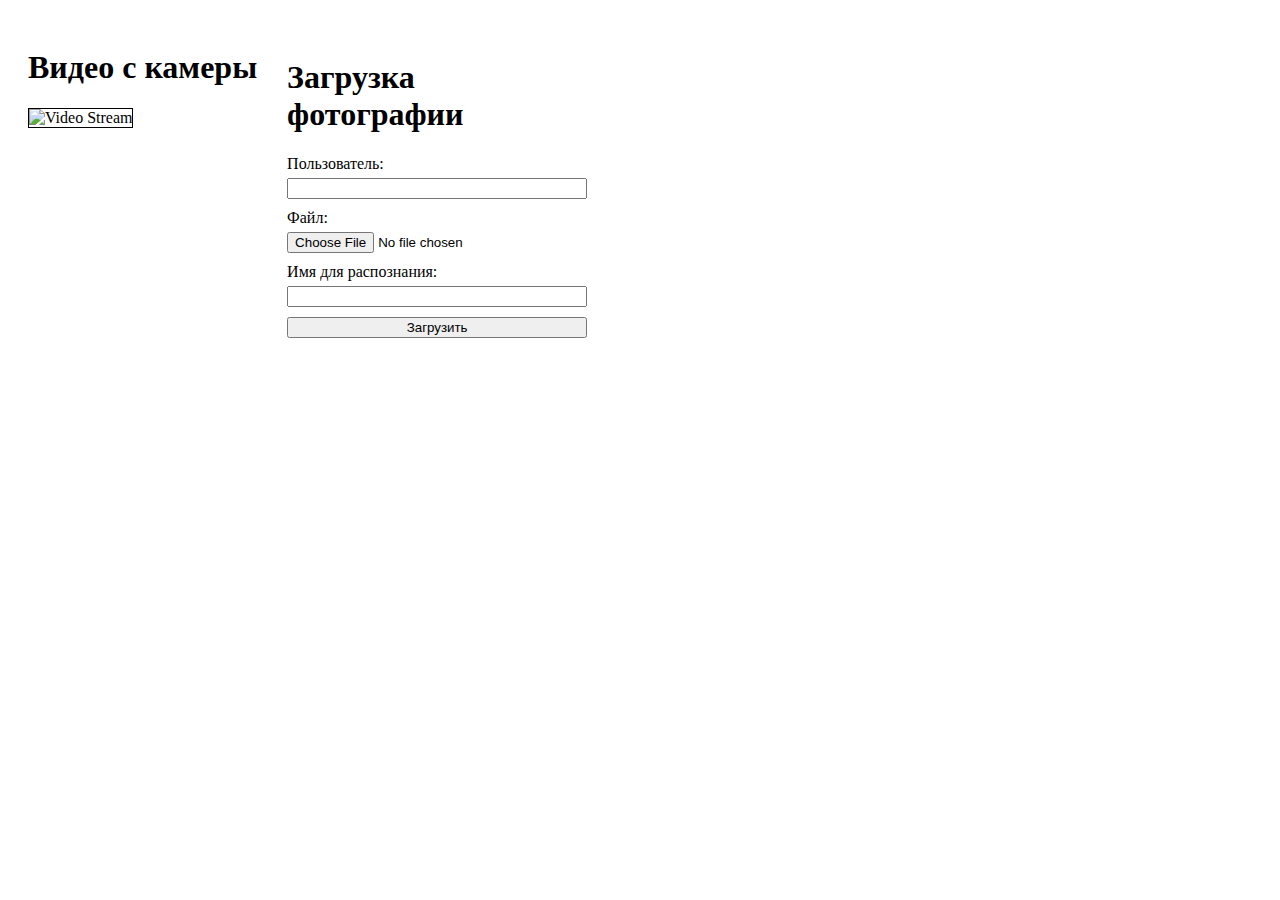
==== app/templates/index.html @ 8574adb9 "Initial commit" ====
<!--<!DOCTYPE html>-->
<!--<html lang="en">-->
<!--<head>-->
<!--    <meta charset="UTF-8">-->
<!--    <meta name="viewport" content="width=device-width, initial-scale=1.0">-->
<!--    <title>Face Recognition and Photo Upload</title>-->
<!--    <style>-->
<!--        #video {-->
<!--            width: 100%;-->
<!--            max-width: 640px;-->
<!--            border: 1px solid black;-->
<!--        }-->
<!--    </style>-->
<!--</head>-->
<!--<body>-->
<!--    <h1>Видео с камеры</h1>-->
<!--    <img id="video" src="/api/video_feed/" alt="Video Stream" />-->
<!--    <ul id="faces"></ul>-->

<!--    <h1>Загрузка фотографии</h1>-->
<!--    <form id="upload-form" action="/api/upload/" method="post" enctype="multipart/form-data">-->
<!--        <label for="title">Пользователь:</label>-->
<!--        <input type="text" id="title" name="title" required><br><br>-->

<!--        <label for="file">Файл:</label>-->
<!--        <input type="file" id="file" name="file" accept="image/*" required><br><br>-->

<!--        <label for="user_name">Имя для распознания:</label>-->
<!--        <input type="text" id="user_name" name="user_name" required><br><br>-->

<!--        <button type="submit">Загрузить</button>-->
<!--    </form>-->

<!--    <div id="response"></div>-->

<!--    <script>-->
<!--        // WebSocket для видео-->
<!--        const facesList = document.getElementById("faces");-->
<!--        const websocket = new WebSocket("ws://localhost:8080/ws/video");-->

<!--        websocket.onmessage = function(event) {-->
<!--            const data = JSON.parse(event.data);-->
<!--            facesList.innerHTML = ""; // Очистить список-->

<!--            data.names.forEach((name, index) => {-->
<!--                const li = document.createElement("li");-->
<!--                li.textContent = `${name} at ${data.locations[index]}`;-->
<!--                facesList.appendChild(li);-->
<!--            });-->
<!--        };-->

<!--        websocket.onclose = function(event) {-->
<!--            console.log("WebSocket closed:", event);-->
<!--        };-->

<!--        websocket.onerror = function(error) {-->
<!--            console.error("WebSocket error:", error);-->
<!--        };-->

<!--        // Обработка формы загрузки-->
<!--        document.getElementById('upload-form').onsubmit = async function(event) {-->
<!--            event.preventDefault(); // Предотвращаем стандартное поведение формы-->

<!--            const formData = new FormData(this);-->
<!--            const responseDiv = document.getElementById('response');-->

<!--            const response = await fetch('/api/upload/', {-->
<!--                method: 'POST',-->
<!--                body: formData-->
<!--            });-->

<!--            const result = await response.json();-->
<!--            if (response.ok) {-->
<!--                responseDiv.innerHTML = `<p>Загрузка успешна! ID: ${result.id}, Заголовок: ${result.title}</p>`;-->
<!--            } else {-->
<!--                responseDiv.innerHTML = `<p>Ошибка: ${result.message}</p>`;-->
<!--            }-->
<!--        };-->
<!--    </script>-->
<!--</body>-->
<!--</html>-->

<!DOCTYPE html>
<html lang="en">
<head>
    <meta charset="UTF-8">
    <meta name="viewport" content="width=device-width, initial-scale=1.0">
    <title>Face Recognition and Photo Upload</title>
    <style>
        body {
            display: flex; /* Используем Flexbox для размещения элементов */
            align-items: stretch; /* Растягиваем элементы на одинаковую высоту */
            gap: 20px; /* Добавляем промежуток между блоками */
            padding: 20px; /* Добавляем отступы вокруг содержимого */
        }

        #video {
            width: 100%;
            max-width: 640px;
            border: 1px solid black;
            flex: 1; /* Позволяем блоку с видео занимать оставшееся пространство */
        }

        #upload-container {
            max-width: 300px; /* Устанавливаем максимальную ширину для блока загрузки */
            /*border: 1px solid black; !* Добавляем рамку для блока загрузки *!*/
            padding: 10px; /* Добавляем внутренние отступы */
            display: flex;
            flex-direction: column; /* Элементы формы располагаем вертикально */
            justify-content: flex-start; /* Выравниваем элементы формы по верхнему краю */
        }

        /* Дополнительные стили для формы */
        form {
            display: flex;
            flex-direction: column; /* Элементы формы располагаем вертикально */
        }

        label {
            margin-bottom: 5px; /* Отступ между меткой и полем ввода */
        }

        input, button {
            margin-bottom: 10px; /* Отступ между полями ввода и кнопкой */
        }
    </style>
</head>
<body>
    <div>
        <h1>Видео с камеры</h1>
        <img id="video" src="/api/video_feed/" alt="Video Stream" />
        <ul id="faces"></ul>
    </div>

    <div id="upload-container">
        <h1>Загрузка фотографии</h1>
        <form id="upload-form" action="/api/upload/" method="post" enctype="multipart/form-data">
            <label for="title">Пользователь:</label>
            <input type="text" id="title" name="title" required>

            <label for="file">Файл:</label>
            <input type="file" id="file" name="file" accept="image/*" required>

            <label for="user_name">Имя для распознания:</label>
            <input type="text" id="user_name" name="user_name" required>

            <button type="submit">Загрузить</button>
        </form>
        <div id="response"></div>
    </div>

    <script>
        // WebSocket для видео
        const facesList = document.getElementById("faces");
        const websocket = new WebSocket("ws://localhost:8080/ws/video");

        websocket.onmessage = function(event) {
            const data = JSON.parse(event.data);
            facesList.innerHTML = ""; // Очистить список

            data.names.forEach((name, index) => {
                const li = document.createElement("li");
                li.textContent = `${name} at ${data.locations[index]}`;
                facesList.appendChild(li);
            });
        };

        websocket.onclose = function(event) {
            console.log("WebSocket closed:", event);
        };

        websocket.onerror = function(error) {
            console.error("WebSocket error:", error);
        };

        // Обработка формы загрузки
        document.getElementById('upload-form').onsubmit = async function(event) {
            event.preventDefault(); // Предотвращаем стандартное поведение формы

            const formData = new FormData(this);
            const responseDiv = document.getElementById('response');

            const response = await fetch('/api/upload/', {
                method: 'POST',
                body: formData
            });

            const result = await response.json();
            if (response.ok) {
                responseDiv.innerHTML = `<p>Загрузка успешна! ID: ${result.id}, Заголовок: ${result.title}</p>`;
            } else {
                responseDiv.innerHTML = `<p>Ошибка: ${result.message}</p>`;
            }
        };
    </script>
</body>
</html>
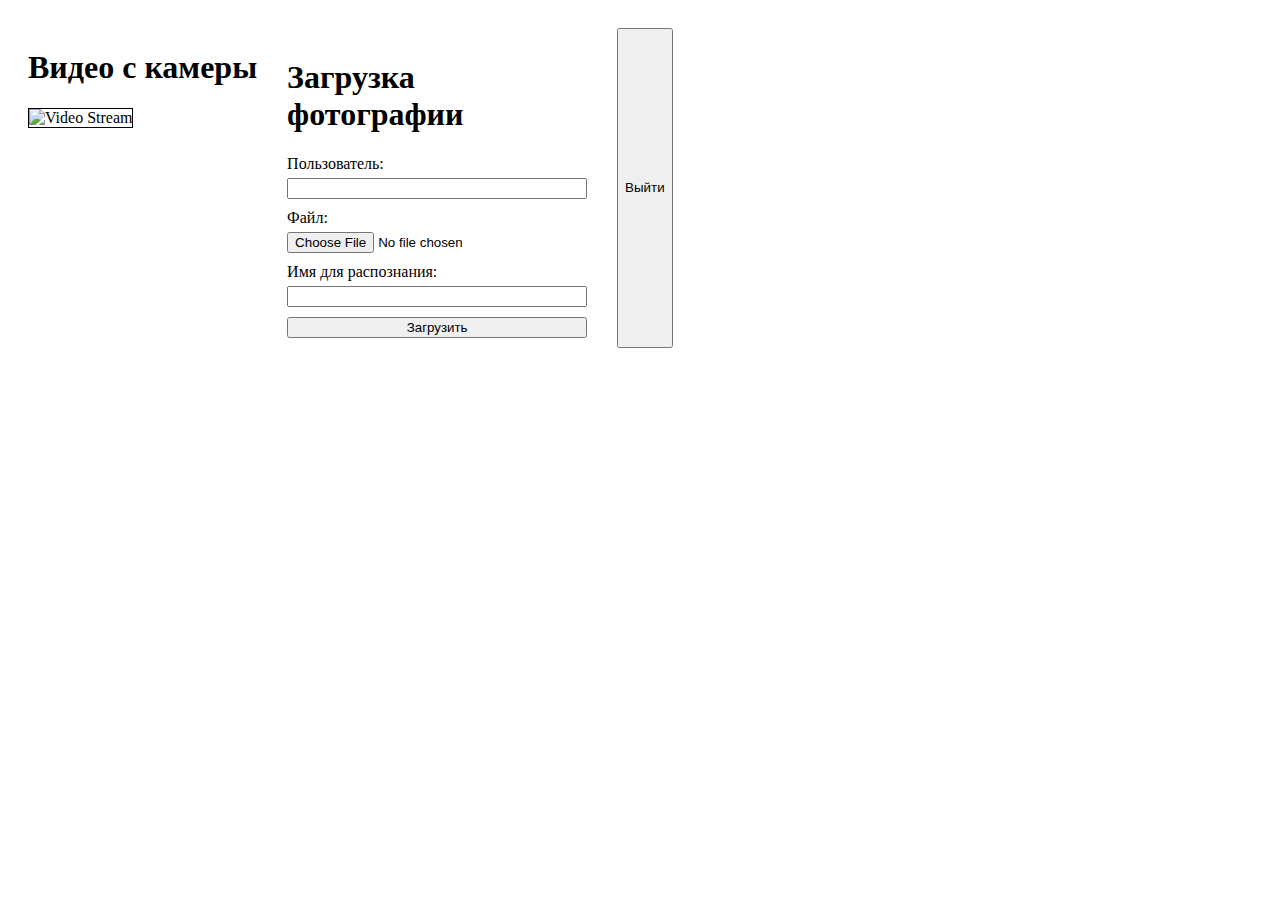
==== commit 6bbad944: "add js" ====
--- a/app/templates/index.html
+++ b/app/templates/index.html
@@ -1,85 +1,3 @@
-<!--<!DOCTYPE html>-->
-<!--<html lang="en">-->
-<!--<head>-->
-<!--    <meta charset="UTF-8">-->
-<!--    <meta name="viewport" content="width=device-width, initial-scale=1.0">-->
-<!--    <title>Face Recognition and Photo Upload</title>-->
-<!--    <style>-->
-<!--        #video {-->
-<!--            width: 100%;-->
-<!--            max-width: 640px;-->
-<!--            border: 1px solid black;-->
-<!--        }-->
-<!--    </style>-->
-<!--</head>-->
-<!--<body>-->
-<!--    <h1>Видео с камеры</h1>-->
-<!--    <img id="video" src="/api/video_feed/" alt="Video Stream" />-->
-<!--    <ul id="faces"></ul>-->
-
-<!--    <h1>Загрузка фотографии</h1>-->
-<!--    <form id="upload-form" action="/api/upload/" method="post" enctype="multipart/form-data">-->
-<!--        <label for="title">Пользователь:</label>-->
-<!--        <input type="text" id="title" name="title" required><br><br>-->
-
-<!--        <label for="file">Файл:</label>-->
-<!--        <input type="file" id="file" name="file" accept="image/*" required><br><br>-->
-
-<!--        <label for="user_name">Имя для распознания:</label>-->
-<!--        <input type="text" id="user_name" name="user_name" required><br><br>-->
-
-<!--        <button type="submit">Загрузить</button>-->
-<!--    </form>-->
-
-<!--    <div id="response"></div>-->
-
-<!--    <script>-->
-<!--        // WebSocket для видео-->
-<!--        const facesList = document.getElementById("faces");-->
-<!--        const websocket = new WebSocket("ws://localhost:8080/ws/video");-->
-
-<!--        websocket.onmessage = function(event) {-->
-<!--            const data = JSON.parse(event.data);-->
-<!--            facesList.innerHTML = ""; // Очистить список-->
-
-<!--            data.names.forEach((name, index) => {-->
-<!--                const li = document.createElement("li");-->
-<!--                li.textContent = `${name} at ${data.locations[index]}`;-->
-<!--                facesList.appendChild(li);-->
-<!--            });-->
-<!--        };-->
-
-<!--        websocket.onclose = function(event) {-->
-<!--            console.log("WebSocket closed:", event);-->
-<!--        };-->
-
-<!--        websocket.onerror = function(error) {-->
-<!--            console.error("WebSocket error:", error);-->
-<!--        };-->
-
-<!--        // Обработка формы загрузки-->
-<!--        document.getElementById('upload-form').onsubmit = async function(event) {-->
-<!--            event.preventDefault(); // Предотвращаем стандартное поведение формы-->
-
-<!--            const formData = new FormData(this);-->
-<!--            const responseDiv = document.getElementById('response');-->
-
-<!--            const response = await fetch('/api/upload/', {-->
-<!--                method: 'POST',-->
-<!--                body: formData-->
-<!--            });-->
-
-<!--            const result = await response.json();-->
-<!--            if (response.ok) {-->
-<!--                responseDiv.innerHTML = `<p>Загрузка успешна! ID: ${result.id}, Заголовок: ${result.title}</p>`;-->
-<!--            } else {-->
-<!--                responseDiv.innerHTML = `<p>Ошибка: ${result.message}</p>`;-->
-<!--            }-->
-<!--        };-->
-<!--    </script>-->
-<!--</body>-->
-<!--</html>-->
-
 <!DOCTYPE html>
 <html lang="en">
 <head>
@@ -149,52 +67,31 @@
         <div id="response"></div>
     </div>
 
-    <script>
-        // WebSocket для видео
-        const facesList = document.getElementById("faces");
-        const websocket = new WebSocket("ws://localhost:8080/ws/video");
 
-        websocket.onmessage = function(event) {
-            const data = JSON.parse(event.data);
-            facesList.innerHTML = ""; // Очистить список
-
-            data.names.forEach((name, index) => {
-                const li = document.createElement("li");
-                li.textContent = `${name} at ${data.locations[index]}`;
-                facesList.appendChild(li);
-            });
-        };
-
-        websocket.onclose = function(event) {
-            console.log("WebSocket closed:", event);
-        };
-
-        websocket.onerror = function(error) {
-            console.error("WebSocket error:", error);
-        };
-
-        // Обработка формы загрузки
-        document.getElementById('upload-form').onsubmit = async function(event) {
-            event.preventDefault(); // Предотвращаем стандартное поведение формы
-
-            const formData = new FormData(this);
-            const responseDiv = document.getElementById('response');
-
-            const response = await fetch('/api/upload/', {
-                method: 'POST',
-                body: formData
-            });
-
-            const result = await response.json();
-            if (response.ok) {
-                responseDiv.innerHTML = `<p>Загрузка успешна! ID: ${result.id}, Заголовок: ${result.title}</p>`;
-            } else {
-                responseDiv.innerHTML = `<p>Ошибка: ${result.message}</p>`;
-            }
-        };
-    </script>
 </body>
 </html>
 
 
+<button id="logoutButton">Выйти</button>
 
+
+
+
+
+<!DOCTYPE html>
+<html lang="en">
+<head>
+    <meta charset="UTF-8">
+    <meta name="viewport" content="width=device-width, initial-scale=1.0">
+    <title>Index Page</title>
+</head>
+<body>
+    <h1></h1>
+    <div id="userData"></div>
+
+
+    <script src="/static/cvscr.js"></script>
+
+
+</body>
+</html>
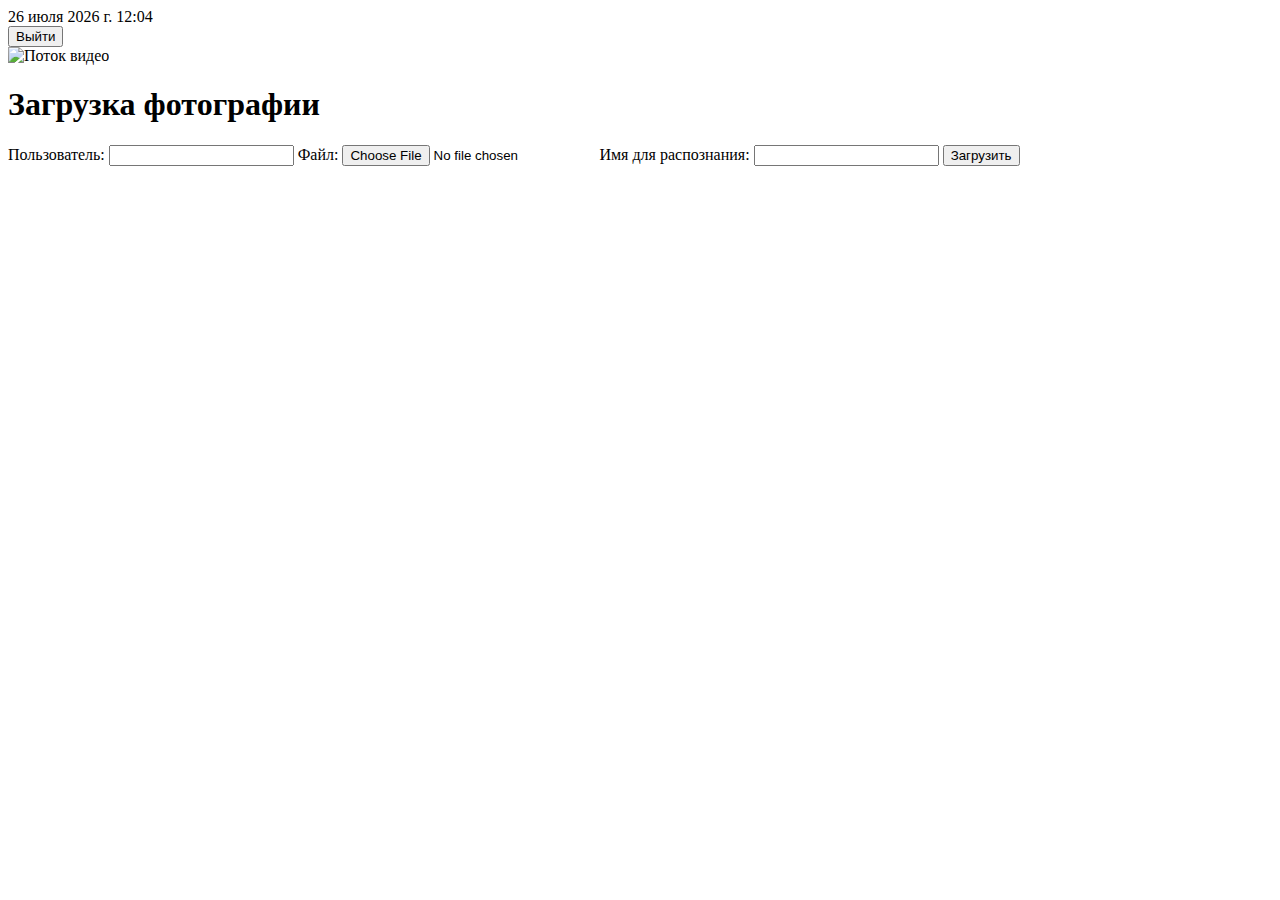
==== commit 4716d475: "add styles.css" ====
--- a/app/templates/index.html
+++ b/app/templates/index.html
@@ -1,53 +1,19 @@
 <!DOCTYPE html>
-<html lang="en">
+<html lang="ru">
 <head>
     <meta charset="UTF-8">
     <meta name="viewport" content="width=device-width, initial-scale=1.0">
-    <title>Face Recognition and Photo Upload</title>
-    <style>
-        body {
-            display: flex; /* Используем Flexbox для размещения элементов */
-            align-items: stretch; /* Растягиваем элементы на одинаковую высоту */
-            gap: 20px; /* Добавляем промежуток между блоками */
-            padding: 20px; /* Добавляем отступы вокруг содержимого */
-        }
-
-        #video {
-            width: 100%;
-            max-width: 640px;
-            border: 1px solid black;
-            flex: 1; /* Позволяем блоку с видео занимать оставшееся пространство */
-        }
-
-        #upload-container {
-            max-width: 300px; /* Устанавливаем максимальную ширину для блока загрузки */
-            /*border: 1px solid black; !* Добавляем рамку для блока загрузки *!*/
-            padding: 10px; /* Добавляем внутренние отступы */
-            display: flex;
-            flex-direction: column; /* Элементы формы располагаем вертикально */
-            justify-content: flex-start; /* Выравниваем элементы формы по верхнему краю */
-        }
-
-        /* Дополнительные стили для формы */
-        form {
-            display: flex;
-            flex-direction: column; /* Элементы формы располагаем вертикально */
-        }
-
-        label {
-            margin-bottom: 5px; /* Отступ между меткой и полем ввода */
-        }
-
-        input, button {
-            margin-bottom: 10px; /* Отступ между полями ввода и кнопкой */
-        }
-    </style>
+    <link rel="stylesheet" href="/static/styles.css">
+    <title>Распознавание лиц и загрузка фотографий</title>
 </head>
 <body>
-    <div>
-        <h1>Видео с камеры</h1>
-        <img id="video" src="/api/video_feed/" alt="Video Stream" />
-        <ul id="faces"></ul>
+    <div id="banner">
+        <div id="date-time"></div>
+        <button id="logoutButton">Выйти</button>
+    </div>
+
+    <div id="video-container">
+        <img id="video" src="/api/video_feed/" alt="Поток видео" />
     </div>
 
     <div id="upload-container">
@@ -67,31 +33,38 @@
         <div id="response"></div>
     </div>
 
+    <ul id="faces"></ul>
 
+    <script src="/static/cvscr.js"></script>
+    <script>
+
+function updateDateTime() {
+    const optionsDate = {
+        timeZone: 'Europe/Moscow',
+        year: 'numeric',
+        month: 'long',
+        day: 'numeric',
+    };
+
+    const optionsTime = {
+        timeZone: 'Europe/Moscow',
+        hour: '2-digit',
+        minute: '2-digit',
+        hour12: false
+    };
+
+    const date = new Date();
+    const formattedDate = date.toLocaleDateString('ru-RU', optionsDate);
+    const formattedTime = date.toLocaleTimeString('ru-RU', optionsTime);
+
+    document.getElementById('date-time').innerText = `${formattedDate} ${formattedTime}`;
+}
+
+
+setInterval(updateDateTime, 1000);
+
+updateDateTime();
+
+    </script>
 </body>
 </html>
-
-
-<button id="logoutButton">Выйти</button>
-
-
-
-
-
-<!DOCTYPE html>
-<html lang="en">
-<head>
-    <meta charset="UTF-8">
-    <meta name="viewport" content="width=device-width, initial-scale=1.0">
-    <title>Index Page</title>
-</head>
-<body>
-    <h1></h1>
-    <div id="userData"></div>
-
-
-    <script src="/static/cvscr.js"></script>
-
-
-</body>
-</html>
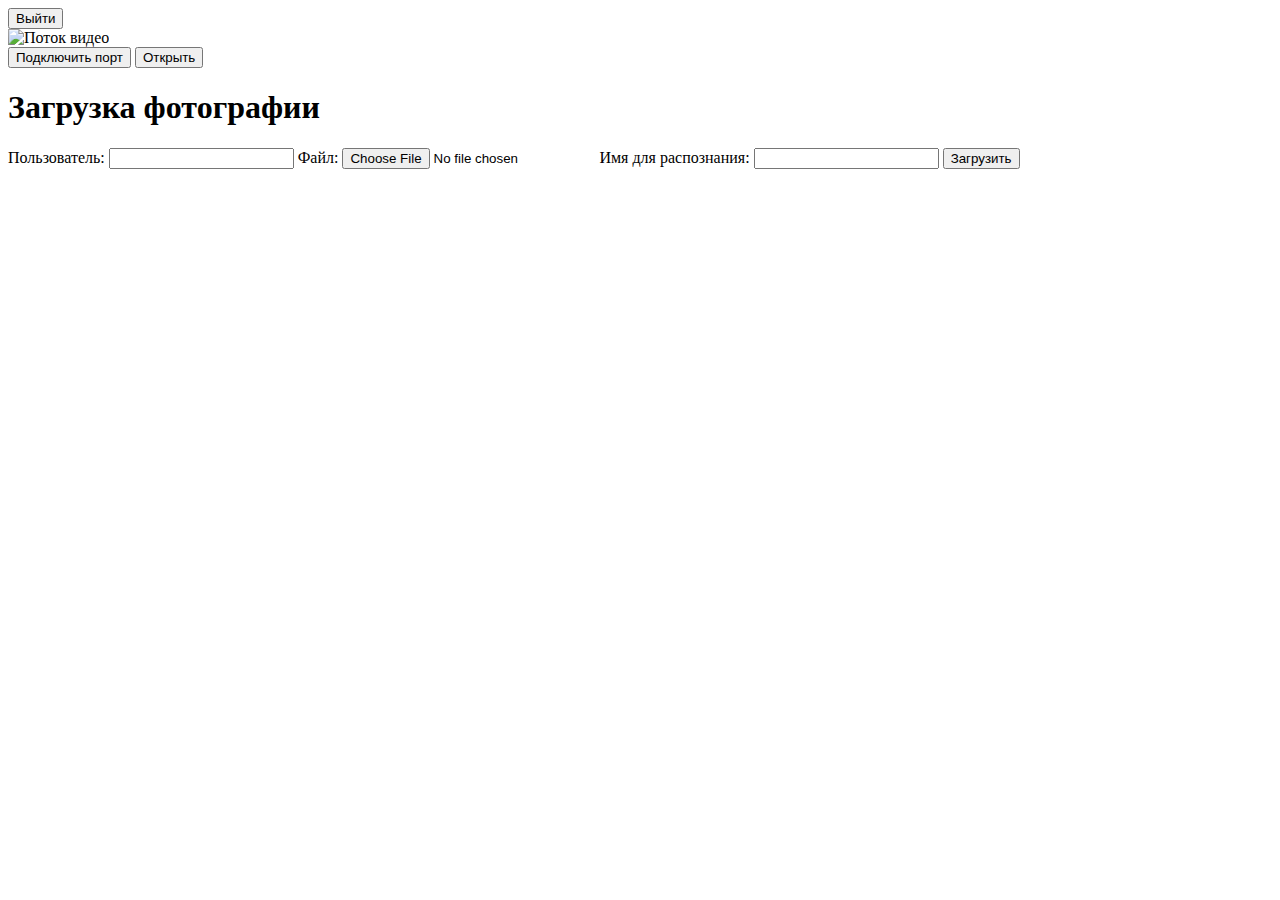
==== commit 25e557e9: "add button hom and ports and on" ====
--- a/app/templates/index.html
+++ b/app/templates/index.html
@@ -15,6 +15,24 @@
     <div id="video-container">
         <img id="video" src="/api/video_feed/" alt="Поток видео" />
     </div>
+
+    <button id="port-connection-button" onclick="location.href='/ports'">Подключить порт</button>
+
+     <script>
+        async function buttonOn() {
+            const response = await fetch('kontrol/button_on', {
+                method: 'GET',
+            });
+
+            if (response.ok) {
+                alert('Button pressed!');
+            } else {
+                alert('Error occurred!');
+            }
+        }
+    </script>
+
+    <button onclick="buttonOn()">Открыть</button>
 
     <div id="upload-container">
         <h1>Загрузка фотографии</h1>
@@ -35,36 +53,11 @@
 
     <ul id="faces"></ul>
 
-    <script src="/static/cvscr.js"></script>
-    <script>
-
-function updateDateTime() {
-    const optionsDate = {
-        timeZone: 'Europe/Moscow',
-        year: 'numeric',
-        month: 'long',
-        day: 'numeric',
-    };
-
-    const optionsTime = {
-        timeZone: 'Europe/Moscow',
-        hour: '2-digit',
-        minute: '2-digit',
-        hour12: false
-    };
-
-    const date = new Date();
-    const formattedDate = date.toLocaleDateString('ru-RU', optionsDate);
-    const formattedTime = date.toLocaleTimeString('ru-RU', optionsTime);
-
-    document.getElementById('date-time').innerText = `${formattedDate} ${formattedTime}`;
-}
 
 
-setInterval(updateDateTime, 1000);
 
-updateDateTime();
 
-    </script>
+
+    <script src="/static/cvscr.js"></script>
 </body>
 </html>
